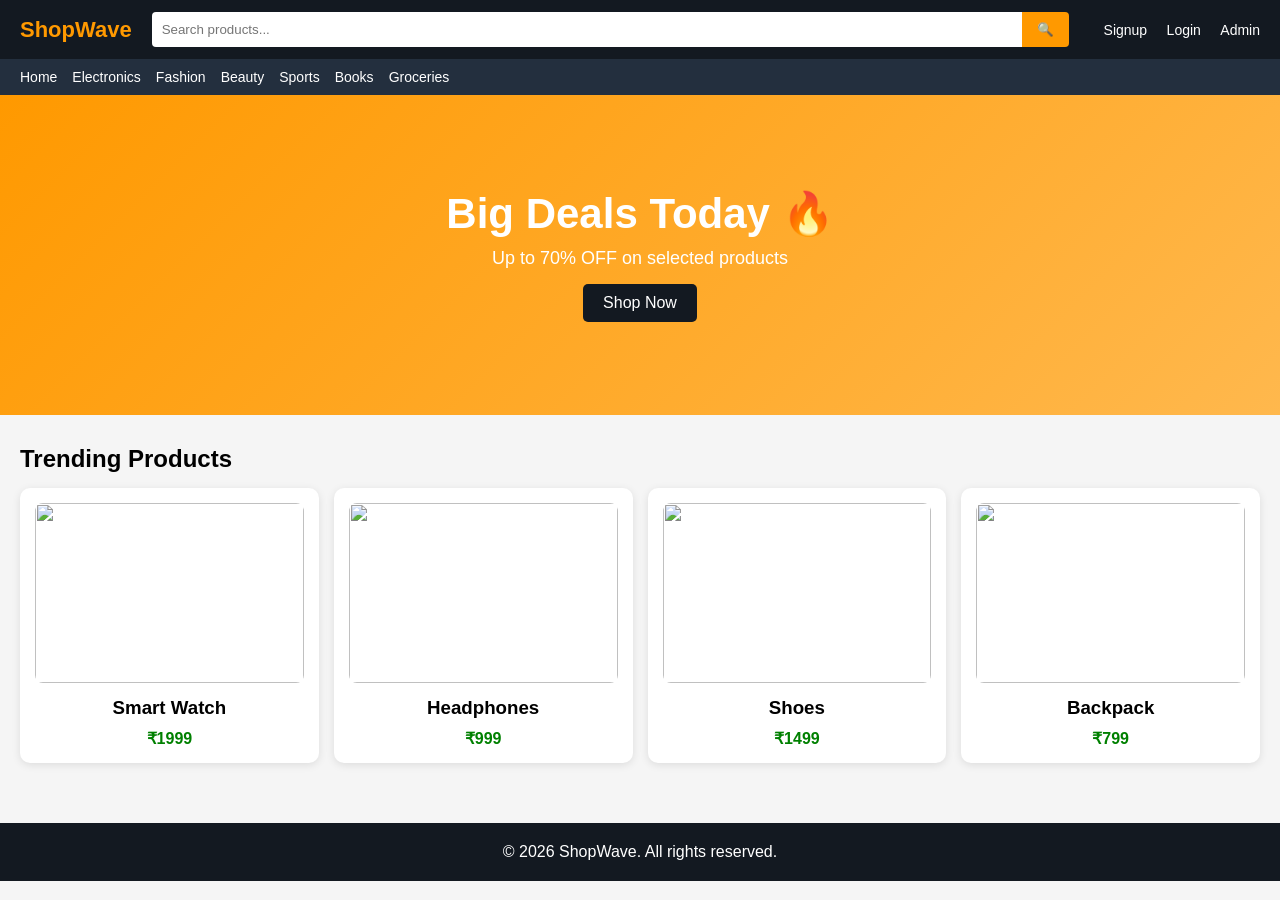
==== index1.html @ 986b5e46 "update index" ====
<!DOCTYPE html>
<html lang="en">
<head>
<meta charset="UTF-8">
<title>ShopWave - Modern E-Commerce</title>
<meta name="viewport" content="width=device-width, initial-scale=1.0">

<link rel="stylesheet" href="css/style.css">
</head>

<body>

<!-- ================= TOP NAV ================= -->
<header class="topbar">

  <div class="logo">ShopWave</div>

  <div class="search-box">
    <input type="text" placeholder="Search products...">
    <button>🔍</button>
  </div>

  <div class="nav-links">
    <a href="signup.html">Signup</a>
    <a href="user-login.html">Login</a>
    <a href="admin-login.html">Admin</a>
  </div>

</header>

<!-- ================= CATEGORY BAR ================= -->
<nav class="categories">
  <span>Home</span>
  <span>Electronics</span>
  <span>Fashion</span>
  <span>Beauty</span>
  <span>Sports</span>
  <span>Books</span>
  <span>Groceries</span>
</nav>

<!-- ================= HERO ================= -->
<section class="hero">
  <h1>Big Deals Today 🔥</h1>
  <p>Up to 70% OFF on selected products</p>
  <a href="pages/admin-products.html" class="btn">Shop Now</a>
</section>

<!-- ================= PRODUCTS ================= -->
<section class="section">
  <h2>Trending Products</h2>

  <div class="grid">

    <div class="card">
      <img src="https://via.placeholder.com/300" />
      <h3>Smart Watch</h3>
      <p class="price">₹1999</p>
    </div>

    <div class="card">
      <img src="https://via.placeholder.com/300" />
      <h3>Headphones</h3>
      <p class="price">₹999</p>
    </div>

    <div class="card">
      <img src="https://via.placeholder.com/300" />
      <h3>Shoes</h3>
      <p class="price">₹1499</p>
    </div>

    <div class="card">
      <img src="https://via.placeholder.com/300" />
      <h3>Backpack</h3>
      <p class="price">₹799</p>
    </div>

  </div>
</section>

<!-- ================= FOOTER ================= -->
<footer>
  <p>© 2026 ShopWave. All rights reserved.</p>
</footer>

</body>
</html>
---- css/style.css ----
/* ================= GLOBAL ================= */
* {
  margin: 0;
  padding: 0;
  box-sizing: border-box;
  font-family: Arial, sans-serif;
}

body {
  background: #f5f5f5;
}

/* ================= TOP BAR ================= */
.topbar {
  background: #131921;
  color: white;
  display: flex;
  align-items: center;
  justify-content: space-between;
  padding: 12px 20px;
  position: sticky;
  top: 0;
  z-index: 1000;
}

.logo {
  font-size: 22px;
  font-weight: bold;
  color: #ff9900;
}

/* SEARCH */
.search-box {
  flex: 1;
  margin: 0 20px;
  display: flex;
}

.search-box input {
  width: 100%;
  padding: 10px;
  border: none;
  outline: none;
  border-radius: 4px 0 0 4px;
}

.search-box button {
  padding: 10px 15px;
  border: none;
  background: #ff9900;
  cursor: pointer;
  border-radius: 0 4px 4px 0;
}

/* NAV LINKS */
.nav-links a {
  color: white;
  margin-left: 15px;
  text-decoration: none;
  font-size: 14px;
}

.nav-links a:hover {
  color: #ff9900;
}

/* ================= CATEGORY BAR ================= */
.categories {
  background: #232f3e;
  color: white;
  display: flex;
  gap: 15px;
  padding: 10px 20px;
  overflow-x: auto;
}

.categories span {
  cursor: pointer;
  white-space: nowrap;
  font-size: 14px;
}

.categories span:hover {
  color: #ff9900;
}

/* ================= HERO ================= */
.hero {
  height: 320px;
  background: linear-gradient(135deg, #ff9900, #ffb84d);
  display: flex;
  flex-direction: column;
  justify-content: center;
  align-items: center;
  text-align: center;
  color: white;
}

.hero h1 {
  font-size: 42px;
}

.hero p {
  margin-top: 10px;
  font-size: 18px;
}

.btn {
  margin-top: 15px;
  background: #131921;
  color: white;
  padding: 10px 20px;
  text-decoration: none;
  border-radius: 5px;
}

.btn:hover {
  background: #000;
}

/* ================= PRODUCTS ================= */
.section {
  padding: 30px 20px;
}

.section h2 {
  margin-bottom: 15px;
}

.grid {
  display: grid;
  grid-template-columns: repeat(auto-fit, minmax(220px, 1fr));
  gap: 15px;
}

/* CARD */
.card {
  background: white;
  padding: 15px;
  border-radius: 10px;
  text-align: center;
  box-shadow: 0 2px 8px rgba(0,0,0,0.1);
  transition: 0.3s;
}

.card:hover {
  transform: translateY(-5px);
}

.card img {
  width: 100%;
  height: 180px;
  object-fit: cover;
  border-radius: 8px;
}

.card h3 {
  margin: 10px 0;
}

.price {
  color: green;
  font-weight: bold;
}

/* ================= FOOTER ================= */
footer {
  background: #131921;
  color: white;
  text-align: center;
  padding: 20px;
  margin-top: 30px;
}
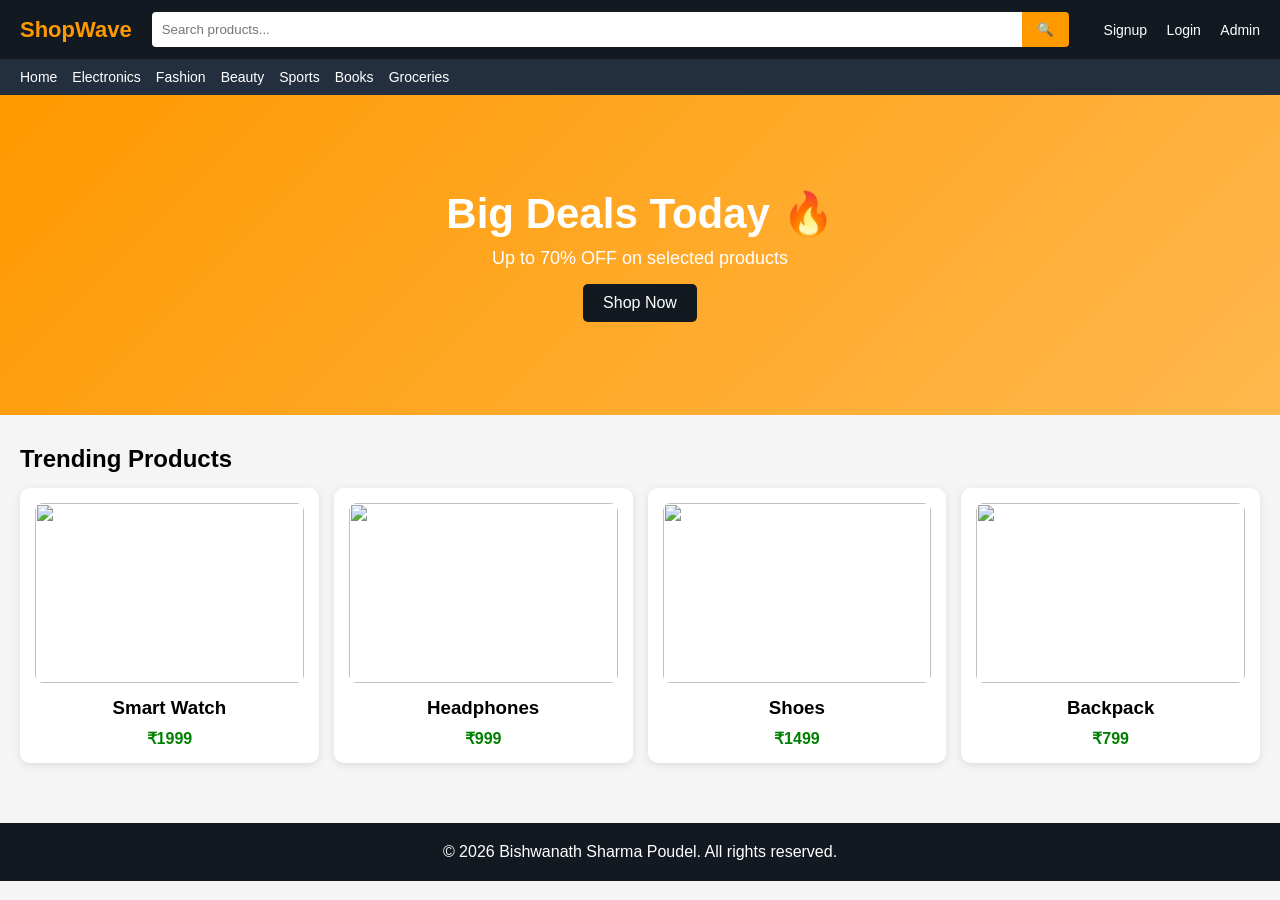
==== commit 61898c96: "update" ====
--- a/index1.html
+++ b/index1.html
@@ -81,7 +81,7 @@
 
 <!-- ================= FOOTER ================= -->
 <footer>
-  <p>© 2026 ShopWave. All rights reserved.</p>
+  <p>© 2026 Bishwanath Sharma Poudel. All rights reserved.</p>
 </footer>
 
 </body>
